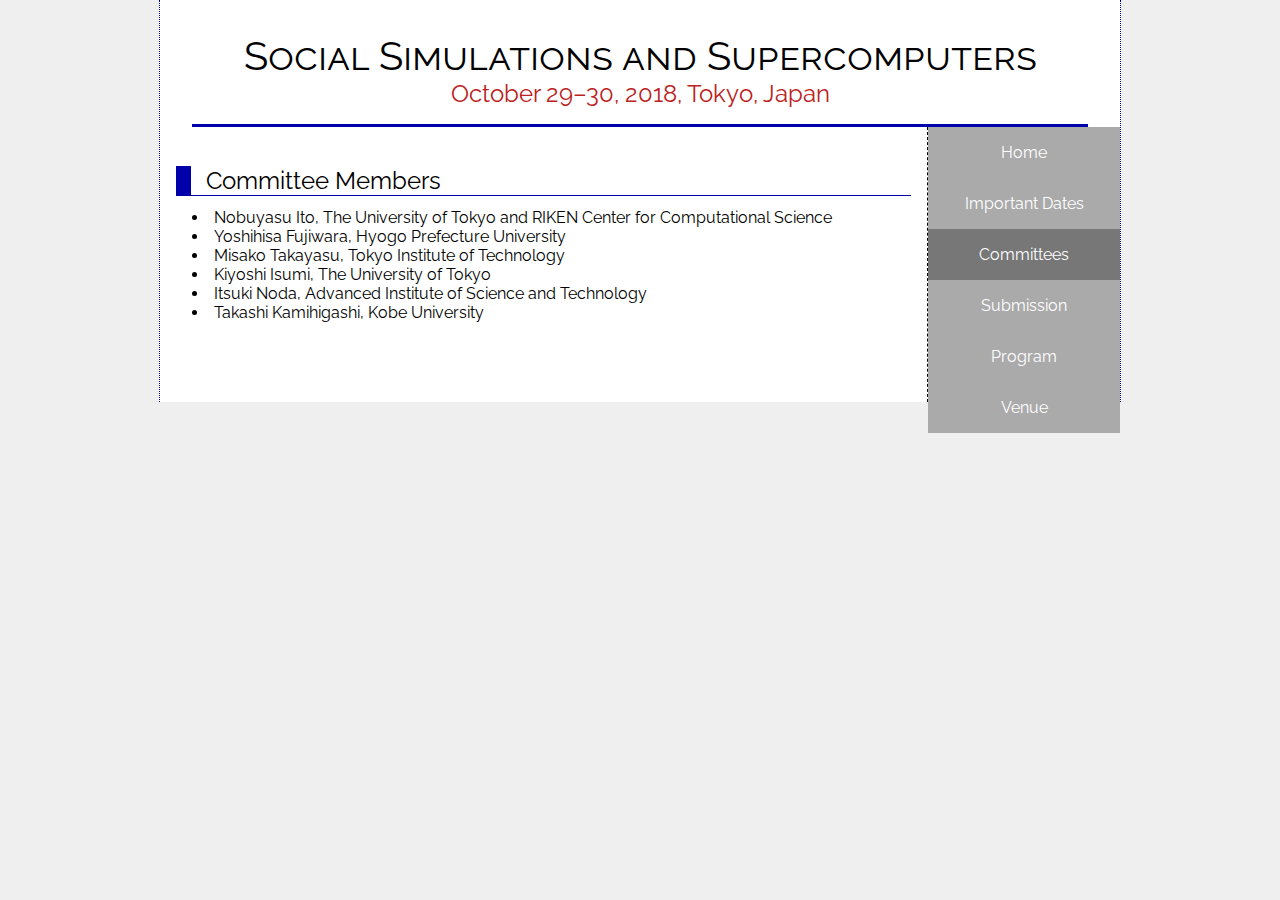
==== committees.html @ 9b980288 "Create repository and add files" ====
<!DOCTYPE html>
<html
 xmlns="http://www.w3.org/1999/xhtml"
 lang="en" xml:lang="en">
  <head>
    <title>Committees | Social Simulations and Supercomputers</title>
    <meta charset="utf-8" />
    <link rel="stylesheet" href="s3.css" type="text/css" />
    <script
     type="text/javascript"
     src="https://c328740.ssl.cf1.rackcdn.com/mathjax/latest/MathJax.js?config=TeX-AMS-MML_HTMLorMML">
    </script>
  </head>

  <body>
    <header>
      <h1 id="title"><span id="title-main">Social Simulations and Supercomputers</span></h1>

      <p id="date-and-venue">October 29&ndash;30, 2018, Tokyo, Japan</p>
    </header>


    <aside>
      <nav id="contents">
        <ul>
          <li><a href="index">Home</a></li>
          <li><a href="dates">Important Dates</a></li>
          <li><a href="committees" id="where-we-are">Committees</a></li>
          <li><a href="submission">Submission</a></li>
          <li><a href="program">Program</a></li>
          <li><a href="venue">Venue</a></li>
        </ul>
      </nav>
    </aside>


    <main>
      <article>
        <h2 id="committee">Committee Members</h2>

        <ul id="committee-list">
          <li>Nobuyasu Ito, The University of Tokyo and RIKEN Center for Computational Science</li>
          <li>Yoshihisa Fujiwara, Hyogo Prefecture University</li>
          <li>Misako Takayasu, Tokyo Institute of Technology</li>
          <li>Kiyoshi Isumi, The University of Tokyo</li>
          <li>Itsuki Noda, Advanced Institute of Science and Technology</li>
          <li>Takashi Kamihigashi, Kobe University</li>
        </ul>
      </article>
    </main>
  </body>
</html>
---- s3.css ----
/*
 * By Naoki Yoshioka (naoki.yoshioka@riken.jp), 2016-08-27
 * CC-BY-SA 3.0 (http://creativecommons.org/licenses/by-sa/3.0)
 */

@import 'https://fonts.googleapis.com/css?family=Raleway';

* {
  margin: 0;
  padding: 0;
  font-family: 'Raleway', sans-serif;
}

article, main, aside, figcaption, figure, footer, header, nav, section {
  display: block;
}

html {
  background: #efefef;
  color: #000000;
}

body {
  background-color: #ffffff;
  padding: 2em 0 0;
}

@media screen and (min-width: 65em) {
  body {
    max-width: 60em;
    border-width: 0 1px;
    border-style: dotted;
    border-color: #000088;
    margin: 0 auto;
    padding: 2em 0 0 0;
  }
}

@media handheld, print {
  body {
    border-width: 0;
    border-style: none;
    margin: 0;
  }
}

ul {
  list-style-position: inside;
}

li ul { margin-left: 1em; }

a { 
  text-decoration: none;
  border-radius: 0.5em;
}

a:hover, a:active {
  text-decoration: none;
  background-color: #bfffff; 
}
a:link {}
a:visited {}

p {
  text-indent: 1em;
}

/* Header */
header {
  border-width: 0 0 3px 0;
  border-style: solid;
  border-color: #0000aa;
  padding: 0 0.5em 1em;
  margin: 0 2em;
}

h1 {
  font-size: 100%;
}

h1#title span#workshop-on {
  display: block;
  font-size: 150%;
  font-variant: small-caps;
  font-weight: normal;
  text-align: left;
}

h1#title span#title-main {
  display: block;
  font-size: 250%;
  font-variant: small-caps;
  font-weight: normal;
  text-align: center;
}

header p {
  text-indent: 0;
  font-size: 150%;
  font-variant: normal;
  font-weight: normal;
  color: #bb2222;
  text-align: center;
}

@media print {
  header {
    border: none;
    padding: 0 0.5em 1em;
    margin: 0;
  }

  h1#title span#workshop-on {
    display: block;
    font-size: x-large;
    font-variant: small-caps;
    font-weight: normal;
    text-align: left;
  }

  h1#title span#title-main {
    display: block;
    font-size: xx-large;
    font-variant: small-caps;
    font-weight: normal;
    text-align: center;
  }

  header p {
    text-indent: 0;
    font-size: x-large;
    font-variant: normal;
    font-weight: normal;
    color: #bb2222;
    text-align: center;
  }
}


aside {
  padding: 0.5em 3em;
}

@media screen and (min-width: 65em) {
  aside {
    float: right;
    width: 12em;
    margin: 0;
    padding: 0;
  }

  body > main {
    border-right: dashed 1px;
    margin-top: 0;
    margin-right: 12em;
    margin-left: 1em;
    padding-right: 1em;
    padding-top: 2em;
    padding-bottom: 2em;
  }
}

aside nav#contents {
  padding: 0;
}

aside nav#contents ul {
  list-style-type: none;
  font-size: 100%;
  margin: 0;
  padding: 0;
}

aside nav#contents ul li {
  text-align: center;
  display: inline-block;
  width: 12em;
  margin: 1em;
}

@media screen and (max-width: 65em) {
  aside nav#contents ul li {
    width: 11em;
  }
}

aside nav#contents ul li a {
  display: block;
  padding: 1em;
  color: #fff;
  background-color: #aaa;
}

aside nav#contents ul li a:hover, aside nav#contents ul li a:active, aside nav#contents ul li a#where-we-are {
  color: #fff;
  background-color: #777;
}

aside nav#contents ul li a:link, aside nav#contents ul li a:visited {
  color: #fff;
}

aside nav#contents ul li ul {
  display: none;
  margin: 0;
}

aside nav#contents ul li ul li a {
  color: #fff;
  background-color: #999;
}

@media screen and (min-width: 65em) {
  aside nav#contents ul li {
    display: block;
    margin: 0;
  }

  aside nav#contents ul li ul {
    display: block;
  }

  aside nav#contents ul li a {
    display: block;
    padding: 1em;
    border-radius: 0;
  }
}

@media print {
  aside {
    display: none;
  }
}

main > article { margin-top: 1.5em; }
main > section { margin-top: 3.0em; }
main > article:first-child { margin-top: 0; }

article { margin: 3.0em 0; }

article p, article dl, article ul, article ol {
  margin: 0.5em 1.0em;
}

footer {
  color: #fff;
  background-color: #555;
  text-align: right;
  font-size: xx-small;
  padding: 1em;
}

footer a:visited, footer a:link {
  color: #fff;
}

h2 {
  color: #000000;
  background-color: #ffffff;
  border-width: 0 0 1px 15px;
  border-style: solid;
  border-color: #0000aa;
  padding: 0 0 0 15px;
  margin: 0.3em 0 0.5em 0;
  font-size: x-large;
  font-weight: normal;
}

dl#venue-information {
  margin: 0 3em;
}

dl#venue-information dt {
  display: inline;
  font-size: medium;
}

dl#venue-information dt:after {
  content: ": ";
}

dl#venue-information dd {
  display: inline;
  font-size: medium;
}

dl#venue-information dd:after {
  content: "\a";
  white-space: pre;
}

dl#venue-information dd:last-child:after {
  content: "\a";
  white-space: pre;
}

div#venue-google-map {
  width: 80%;
  height: 240px;
  margin: 0 auto;
}

div#venue-google-map iframe {
  width: 100%;
  height: 240px;
  border: none;
}

div#venue-google-map-large iframe {
  width: 100%;
  height: 480px;
  border: none;
}

h3 {
  color: #000000;
  background-color: #ffffff;
  font-size: 14pt;
  font-style: italic;
  padding: 0 0 0 15px;
  margin: 5px 0;
  font-size: large;
}

table {
  border: 0;
  text-align: left;
  color: #000000;
  border-collapse: separate;
  border-spacing: 0;
  margin: 1em auto 1em auto;
}

tbody {
  background-color: #f3ffff;
}

tr:nth-child(2n) {
  background-color: #e0ffff;
}

th {
  text-align: center;
  padding: 0.5em 0;
  border-width: 1px 1px 1px 0;
  border-style: solid;
  border-color: #888888;
  background-color: #ccdddd;
  font-weight: bold;
}

thead th:first-child {
  border-radius: 0.5em 0 0 0;
  border-width: 1px;
}

thead th:last-child {
  border-radius: 0 0.5em 0 0;
}

tfoot th:first-child {
  border-radius: 0 0 0 0.5em;
  border-width: 1px;
}

tfoot th:last-child {
  border-radius: 0 0 0.5em 0;
}

td {
  padding: 0.5em;
  border-width: 0 1px 1px 0;
  border-style: dotted solid;
  border-color: #888888;
  height: 2.5em;
}

tbody tr:last-child td {
  border-width: 0 1px 0 0;
}

td.time {
  width: 15%;
  text-align: center;
  border-width: 0 1px 1px;
  background-color: #003333;
  color:#ffffff;
}

tbody tr:last-child td.time {
  border-width: 0 1px;
}

td.name {
  width: 22%;
  text-align: center;
}

td.affiliation {
  width: 13%;
  text-align: center;
}

td.title {
  width: 50%;
}

td.break {
  width: 80%;
  text-align: center;
  color: #ffffff;
  background-color: #777733;
}

@media screen and (max-width: 40em), screen and (max-device-width: 480px) {
  table {
    margin-left: 2em;
  }

  thead, tfoot, th {
    display: none;
  }

  tbody, tr, tr:nth-child(2n), td, td.time, td.break {
    color: #000;
    background-color: #fff;
    margin: 0;
    padding: 0;
    border: none;
  }

  tbody {
    display: block;
  }

  tr {
    display: list-item;
  }

  td {
    display: inline;
  }

  td.name, td.break {
    margin-left: 1em;
  }

  td.affiliation:before {
    content: "(";
  }

  td.affiliation:after {
    content: ")";
  }

  td.title:before {
    content: "\a";
    white-space: pre;
  }
}

@media print {
  td.time, td.break {
    background-color: #ffffff;
    color: #000000;
  }
}

figure {
  width: 50%;
  margin: auto;
}

figure#group-photo {
  width: 100%;
  margin: auto;
}

figure img {
  width: 100%;
}

figure figcaption {
  font-size: x-small;
  font-style: italic;
  text-align: center;
}
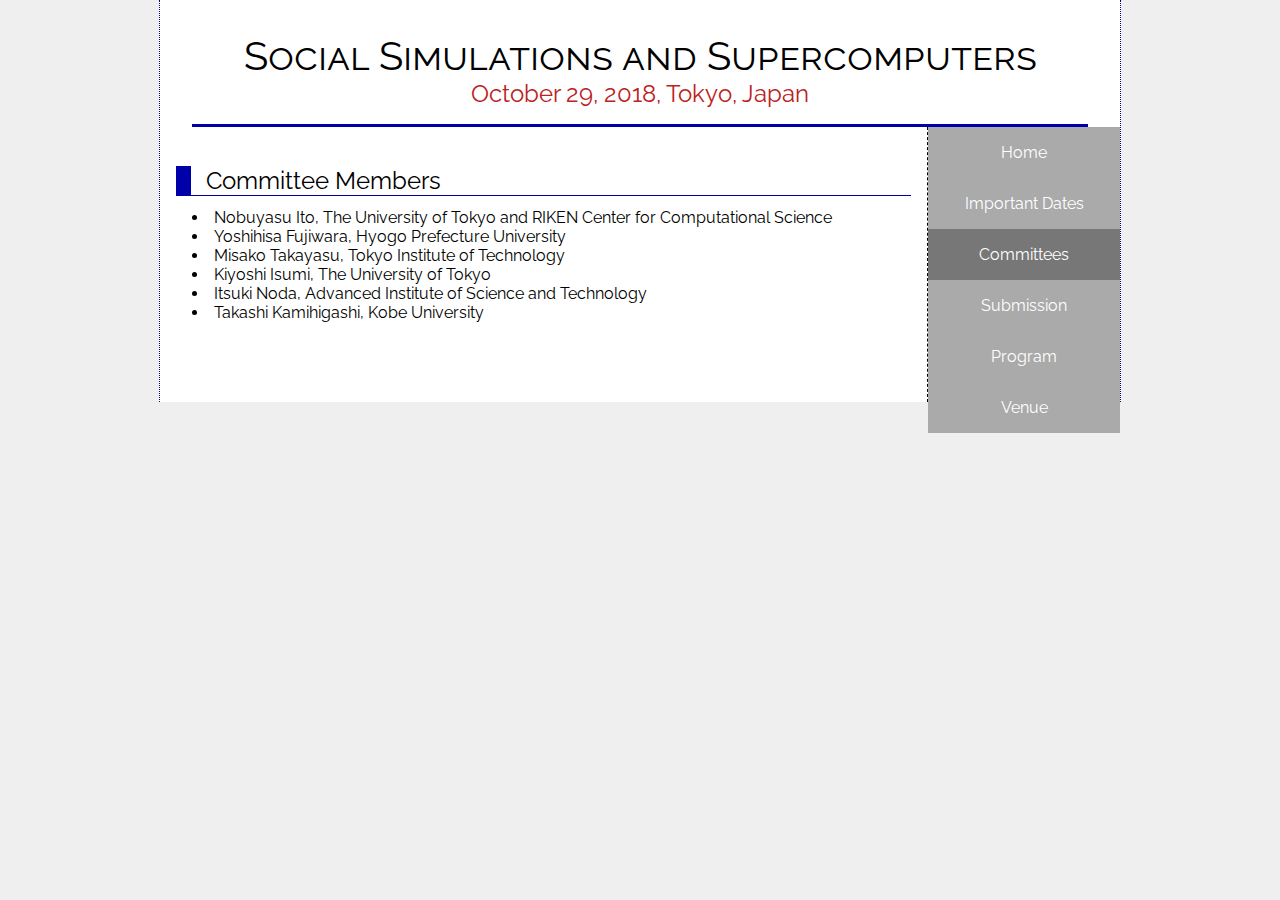
==== commit 826033b5: "Fix dates" ====
--- a/committees.html
+++ b/committees.html
@@ -16,7 +16,7 @@
     <header>
       <h1 id="title"><span id="title-main">Social Simulations and Supercomputers</span></h1>
 
-      <p id="date-and-venue">October 29&ndash;30, 2018, Tokyo, Japan</p>
+      <p id="date-and-venue">October 29, 2018, Tokyo, Japan</p>
     </header>
 
 
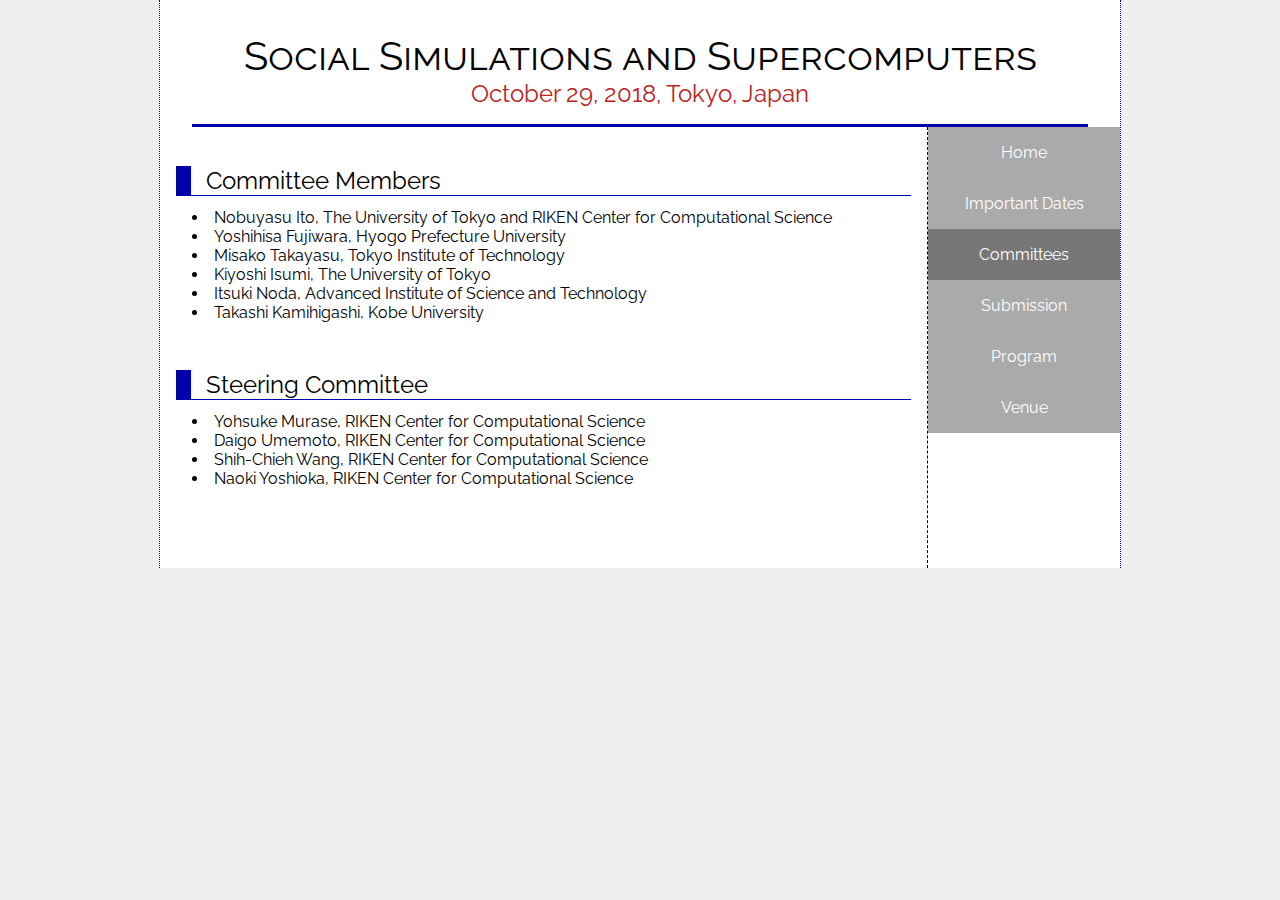
==== commit db1288fb: "Add steering committee members" ====
--- a/committees.html
+++ b/committees.html
@@ -47,6 +47,17 @@
           <li>Takashi Kamihigashi, Kobe University</li>
         </ul>
       </article>
+
+      <article>
+        <h2 id="committee">Steering Committee</h2>
+
+        <ul id="committee-list">
+          <li>Yohsuke Murase, RIKEN Center for Computational Science</li>
+          <li>Daigo Umemoto, RIKEN Center for Computational Science</li>
+          <li>Shih-Chieh Wang, RIKEN Center for Computational Science</li>
+          <li>Naoki Yoshioka, RIKEN Center for Computational Science</li>
+        </ul>
+      </article>
     </main>
   </body>
 </html>
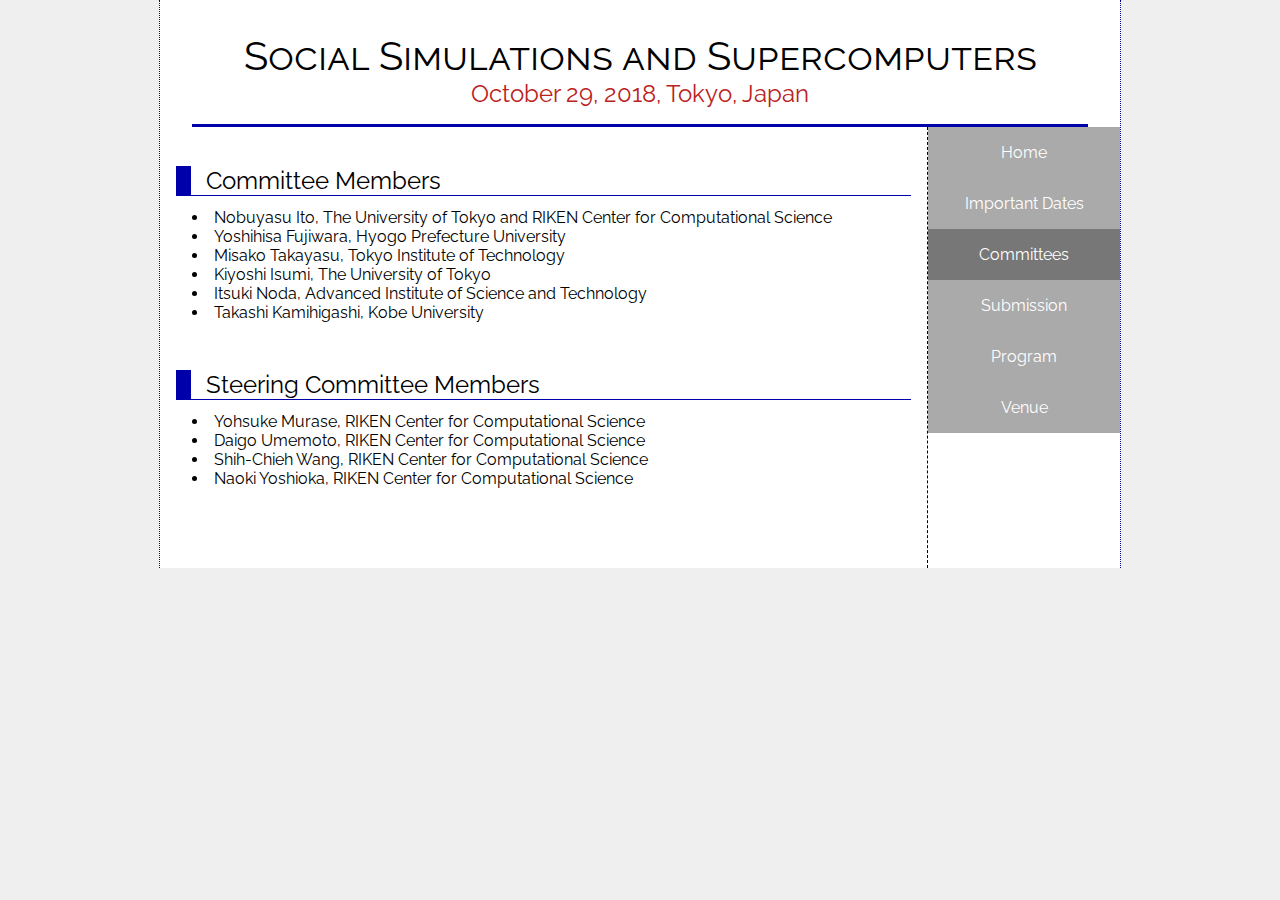
==== commit d25318b9: "Fix misprints" ====
--- a/committees.html
+++ b/committees.html
@@ -49,9 +49,9 @@
       </article>
 
       <article>
-        <h2 id="committee">Steering Committee</h2>
+        <h2 id="steering-committee">Steering Committee Members</h2>
 
-        <ul id="committee-list">
+        <ul id="steering-committee-list">
           <li>Yohsuke Murase, RIKEN Center for Computational Science</li>
           <li>Daigo Umemoto, RIKEN Center for Computational Science</li>
           <li>Shih-Chieh Wang, RIKEN Center for Computational Science</li>
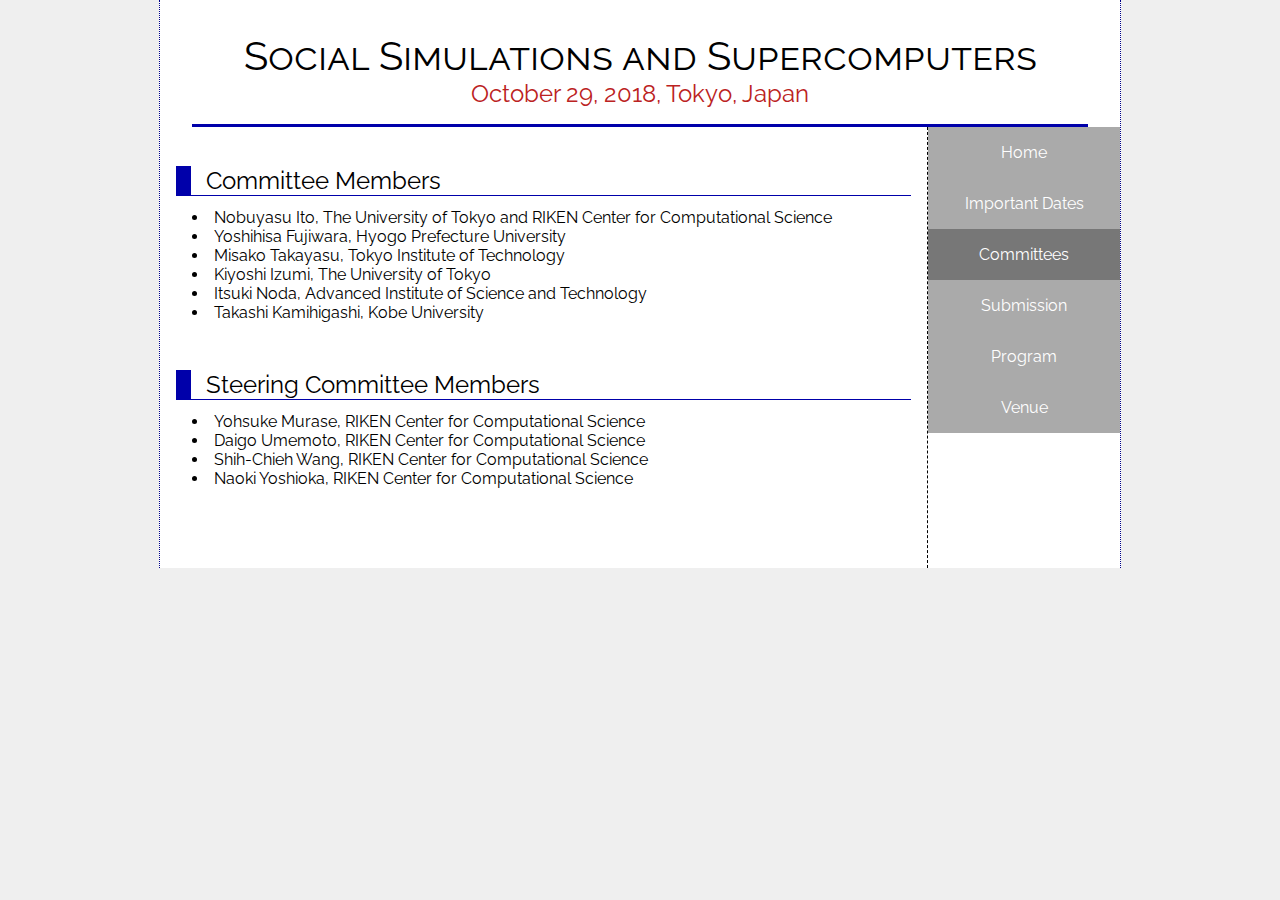
==== commit 231a66d4: "Fix a misprint" ====
--- a/committees.html
+++ b/committees.html
@@ -42,7 +42,7 @@
           <li>Nobuyasu Ito, The University of Tokyo and RIKEN Center for Computational Science</li>
           <li>Yoshihisa Fujiwara, Hyogo Prefecture University</li>
           <li>Misako Takayasu, Tokyo Institute of Technology</li>
-          <li>Kiyoshi Isumi, The University of Tokyo</li>
+          <li>Kiyoshi Izumi, The University of Tokyo</li>
           <li>Itsuki Noda, Advanced Institute of Science and Technology</li>
           <li>Takashi Kamihigashi, Kobe University</li>
         </ul>
